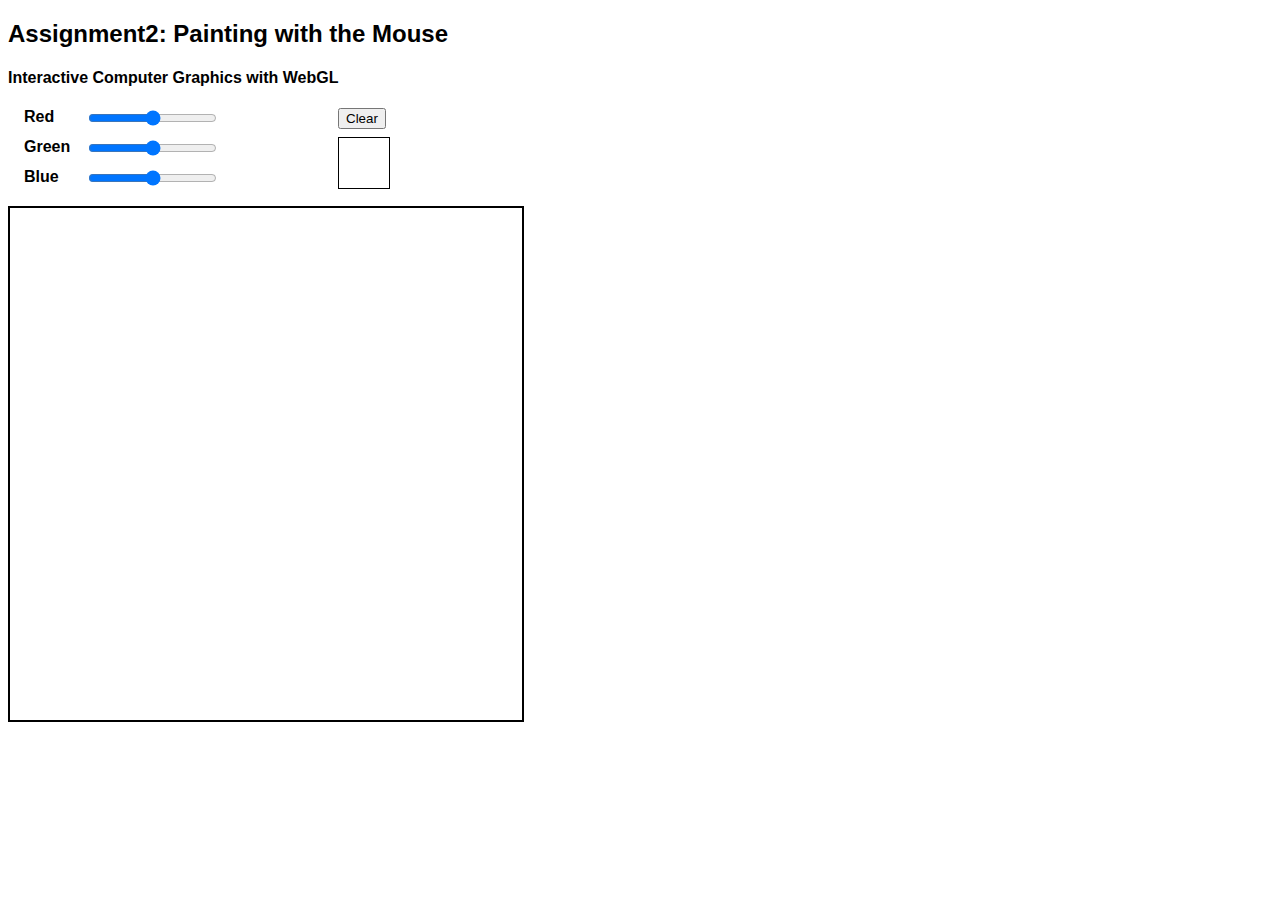
==== assignment2/index.html @ 68c3628c "Implement drawing with mouse support and initial controls." ====
<!DOCTYPE html>
<html>

<head>
  <meta http-equiv="Content-Type" content="text/html;charset=utf-8">
  <title>Assignment 2: Painting with the Mouse</title>

  <link rel="stylesheet" href="../common/grid.css" />

  <script id="vertex-shader" type="x-shader/x-vertex">
    attribute vec4 vPosition;
    attribute vec4 vColor;
    varying vec4 fColor;
    void main() {
      gl_Position = vPosition;
      fColor = vColor;
      gl_PointSize = 10.0;
    }
  </script>

  <script id="fragment-shader" type="x-shader/x-fragment">
    precision mediump float;
    void main() {
      gl_FragColor = vec4( 0.3, 0.3, 0.95, 1.0 );
    }
  </script>

  <script type="text/javascript" src="../common/webgl-utils.js"></script>
  <script type="text/javascript" src="../common/initShaders.js"></script>
  <script type="text/javascript" src="../common/MV.js"></script>
  <script type="text/javascript" src="mouse.js"></script>

</head>

<body>
  <div class="container">
    <div class="first">
      <h2>Assignment2: Painting with the Mouse</h2>
      <h4>Interactive Computer Graphics with WebGL</h4>
    </div>

    <div class="first">
      <div class="grid4">
        <div class="first">
          <div class="grid1">
            <strong>Red</strong>
          </div>
          <div class="grid3">
            <input id="range-red" type="range" min="0" max="255"></input>
          </div>
        </div>

        <div class="first">
          <div class="grid1">
            <strong>Green</strong>
          </div>
          <div class="grid3">
            <input id="range-green" type="range" min="0" max="255"></input>
          </div>
        </div>

        <div class="first">
          <div class="grid1">
            <strong>Blue</strong>
          </div>
          <div class="grid3">
            <input id="range-blue" type="range" min="0" max="255"></input>
          </div>
        </div>
      </div>
      <div class="grid4">
        <div class="first">
          <div class="grid4">
            <button>Clear</button>
          </div>
        </div>
        <div class="first">
          <div class="grid4">
            <div id="color" style="width: 50px; height: 50px; border-style: solid; border-width: 1px"></div>
          </div>
        </div>
      </div>
    </div>


    <div class="first">
      <canvas id="gl-canvas" width="512" height="512" style="border-style: solid; border-width: 2px">
        Canvas Not Supported!
      </canvas>
    </div>

  </div>
</body>

</html>
---- common/grid.css ----
/* Grid System */
/* Original Source: http://www.webdesignerwall.com/tutorials/the-simpler-css-grid/ */
.container {
  width: 978px;
  margin: 0 0;
}
.grid1, .grid2, .grid3, .grid4, .grid5, .grid6, .grid7, .grid8, .grid9, .grid10, .grid11 {
  float: left;
  margin-left: 8px;
  margin-bottom: 8px;
}
.grid1 {
  width: 54px;
}
.grid2 {
  width: 138px;
}
.grid3 {
  width: 222px;
}
.grid4 {
  width: 306px;
}
.grid5 {
  width: 390px;
}
.grid6 {
  width: 474px;
}
.grid7 {
  width: 558px;
}
.grid8 {
  width: 642px;
}
.grid9 {
  width: 726px;
}
.grid10 {
  width: 810px;
}
.grid11 {
  width: 894px;
}
.first {
  margin-left: 0;
  clear: left;
}

/* Style */
body {
  font-family: "Helvetica";
}
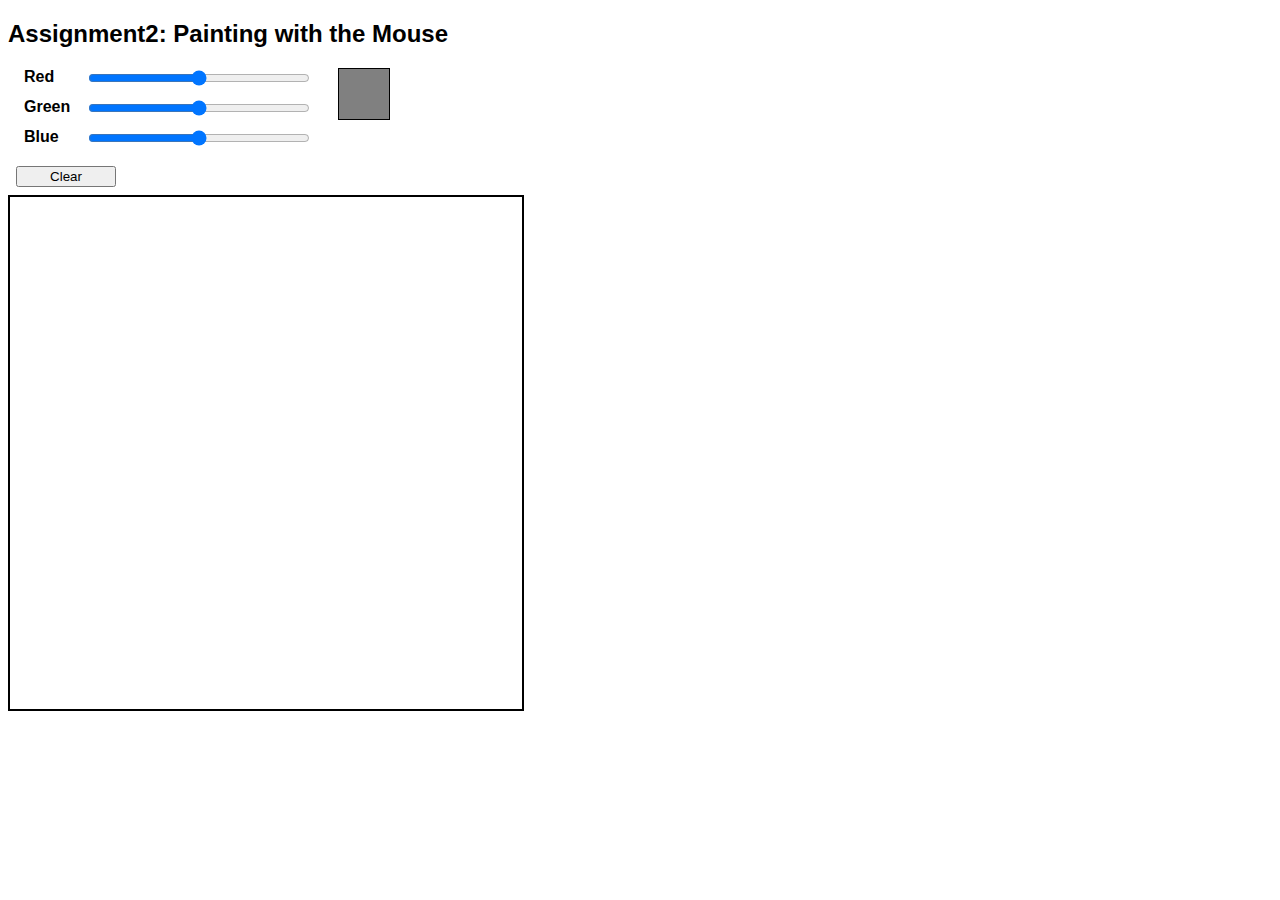
==== commit 1dd56b7f: "Implement clear screen button" ====
--- a/assignment2/index.html
+++ b/assignment2/index.html
@@ -20,8 +20,9 @@
 
   <script id="fragment-shader" type="x-shader/x-fragment">
     precision mediump float;
+    varying vec4 fColor;
     void main() {
-      gl_FragColor = vec4( 0.3, 0.3, 0.95, 1.0 );
+      gl_FragColor = fColor;
     }
   </script>
 
@@ -36,7 +37,6 @@
   <div class="container">
     <div class="first">
       <h2>Assignment2: Painting with the Mouse</h2>
-      <h4>Interactive Computer Graphics with WebGL</h4>
     </div>
 
     <div class="first">
@@ -46,7 +46,7 @@
             <strong>Red</strong>
           </div>
           <div class="grid3">
-            <input id="range-red" type="range" min="0" max="255"></input>
+            <input id="range-red" style="width: 100%;" type="range" min="0" max="255"></input>
           </div>
         </div>
 
@@ -55,7 +55,7 @@
             <strong>Green</strong>
           </div>
           <div class="grid3">
-            <input id="range-green" type="range" min="0" max="255"></input>
+            <input id="range-green" style="width: 100%;" type="range" min="0" max="255"></input>
           </div>
         </div>
 
@@ -64,21 +64,21 @@
             <strong>Blue</strong>
           </div>
           <div class="grid3">
-            <input id="range-blue" type="range" min="0" max="255"></input>
+            <input id="range-blue" style="width: 100%;" type="range" min="0" max="255"></input>
           </div>
         </div>
       </div>
       <div class="grid4">
         <div class="first">
           <div class="grid4">
-            <button>Clear</button>
+            <div id="color-box" style="width: 50px; height: 50px; border-style: solid; border-width: 1px"></div>
           </div>
         </div>
-        <div class="first">
-          <div class="grid4">
-            <div id="color" style="width: 50px; height: 50px; border-style: solid; border-width: 1px"></div>
-          </div>
-        </div>
+      </div>
+    </div>
+    <div class="first">
+      <div class="grid2">
+        <button style="width: 100px;" onclick="clearScreen();">Clear</button>
       </div>
     </div>
 
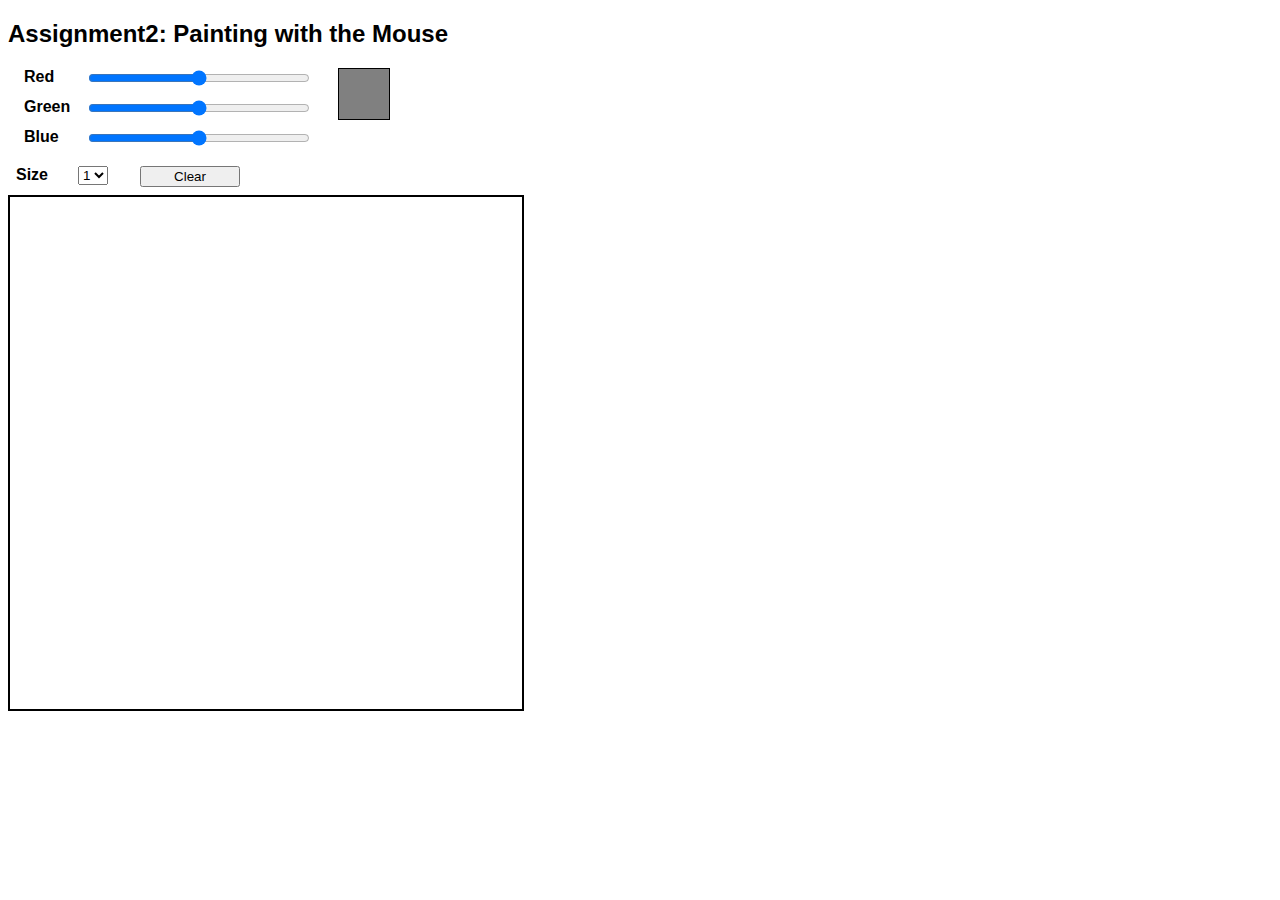
==== commit b4e7c8be: "Add option to select line size." ====
--- a/assignment2/index.html
+++ b/assignment2/index.html
@@ -77,6 +77,18 @@
       </div>
     </div>
     <div class="first">
+      <div class="grid1">
+        <strong>Size</strong>
+      </div>
+      <div class="grid1">
+        <select id="line-size">
+          <option value="1">1</option>
+          <option value="2">2</option>
+          <option value="3">3</option>
+          <option value="4">4</option>
+          <option value="5">5</option>
+        </select>
+      </div>
       <div class="grid2">
         <button style="width: 100px;" onclick="clearScreen();">Clear</button>
       </div>
